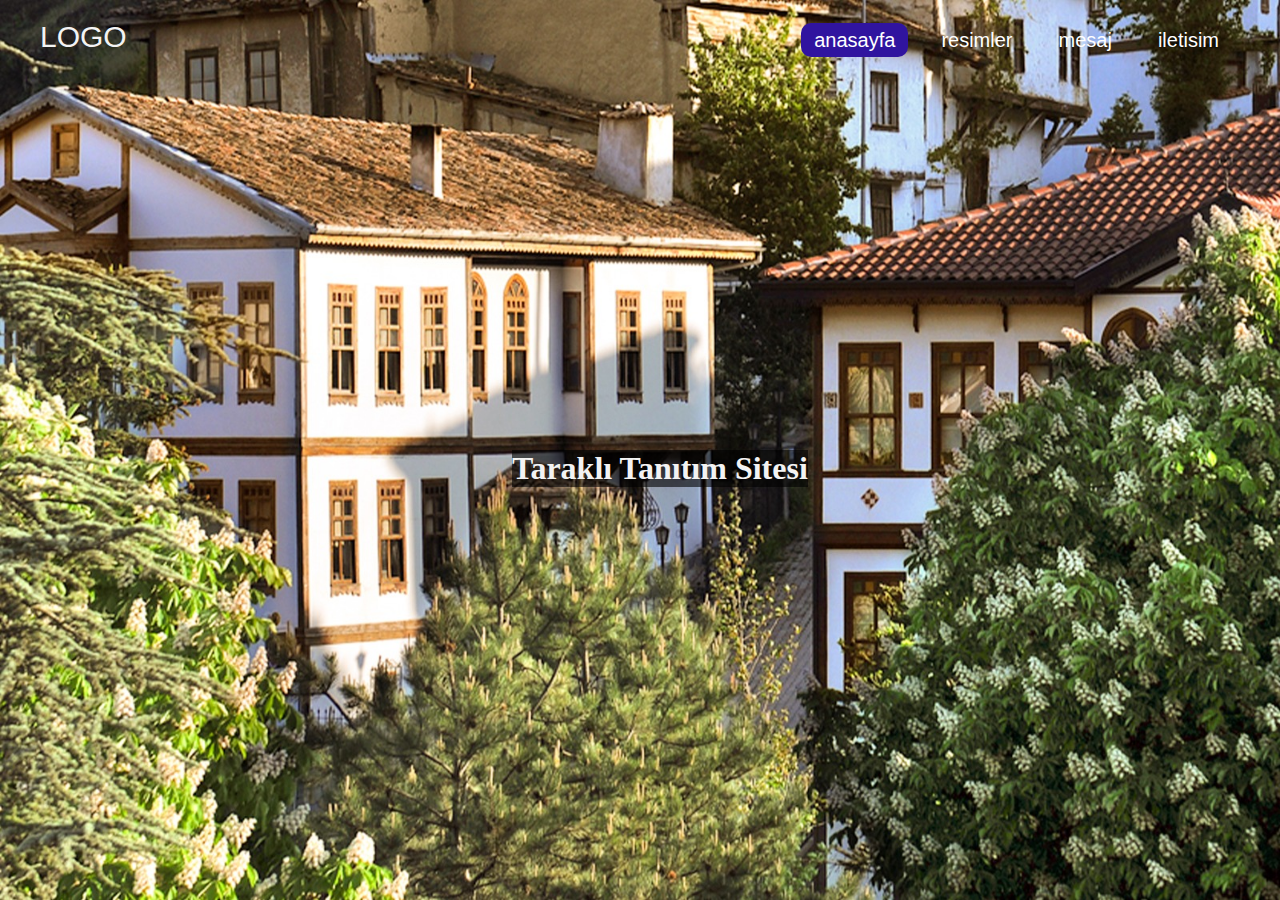
==== index.html @ 53ef000f "3" ====
<html>
    <head>
        <title>anasayfa</title>
        <link rel="stylesheet" href="styles.css">
    </head>
    <body>
        <div class="container-index">
            <div class="navbar">
                <div class="logo">
                    <a href="index.html">LOGO</a>
                </div>
                <ul>
                        <li><a href="index.html" class="active">anasayfa</a></li>
                        <li><a href="resimler.html">resimler</a></li>
                        <li><a href="mesaj.html">mesaj</a></li>
                        <li><a href="iletisim.html">iletisim</a></li>
                </ul>
            </div>

            <div class="center">
                <h1>Taraklı Tanıtım Sitesi</h1>
                <div class="buttons"></div>
            </div>
        </div>
    </body>
</html>
---- styles.css ----
*{
    margin: 0;
    padding: 0;
}

.container-index{
    background: url(resimler/tarakli-next.jpeg);
    height: 100vh;
    background-size: 100% 100%;
}

.container{
    height: 100vh;
    background-size: 100% 100%;
}

.container .navbar{
    width: 100%;
    height: 80px;
    background: rgba(5, 72, 26, 0.6)
}

.navbar .logo{
    display: inline-block;
    margin-left: 40px;
    margin-top: 20px;
}

.navbar .logo a{
    text-decoration: none;
    font-size: 30px;
    font-family:sans-serif;
    color: #f3f3f3;
}

.navbar ul{
    float: right;
    margin-right: 40px;
}

.navbar ul li{
    list-style: none;
    display: inline-block;
    margin: 0 8px;
    line-height: 80px;
}

.navbar ul li a{
    text-decoration: none;
    font-size: 20px;
    color: white;
    padding: 6px 13px;
    font-family: sans-serif;
}

.navbar ul li a.active,
.navbar ul li a:hover{
    background: #30149f;
    border-radius: 10px;
}

.container .center{
    position: absolute;
    top :50%;
    left: 50%;
    transform: translate(-50%,-50%);
    color: white;
    font-family: sans-serif;
    user-select: none;
}

.center{
    color: #f3f3f3;
    background: rgba(0, 0, 0, 0.6);
    position: absolute;
    top: 50%;
    left: 40%;
}
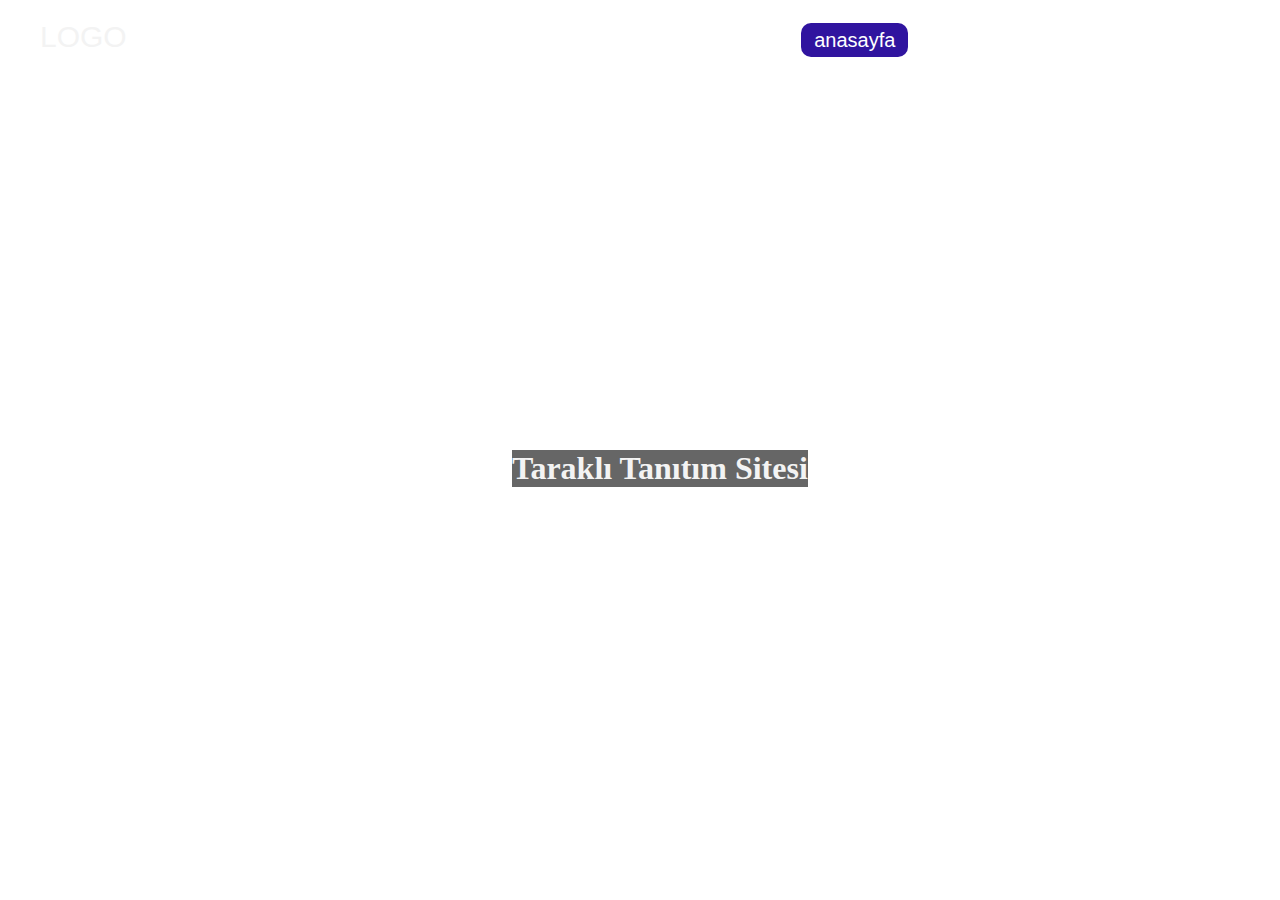
==== commit f2d00f9b: "Update index.html" ====
--- a/index.html
+++ b/index.html
@@ -1,7 +1,7 @@
 <html>
     <head>
         <title>anasayfa</title>
-        <link rel="stylesheet" href="styles.css">
+        <link rel="stylesheet" href="../css/styles.css">
     </head>
     <body>
         <div class="container-index">
@@ -11,9 +11,9 @@
                 </div>
                 <ul>
                         <li><a href="index.html" class="active">anasayfa</a></li>
-                        <li><a href="resimler.html">resimler</a></li>
-                        <li><a href="mesaj.html">mesaj</a></li>
-                        <li><a href="iletisim.html">iletisim</a></li>
+                        <li><a href="../html/resimler.html">resimler</a></li>
+                        <li><a href="../html/mesaj.html">mesaj</a></li>
+                        <li><a href="../html/iletisim.html">iletisim</a></li>
                 </ul>
             </div>
 
@@ -23,4 +23,4 @@
             </div>
         </div>
     </body>
-</html>+</html>
--- a/css/styles.css
+++ b/css/styles.css
@@ -0,0 +1,78 @@
+*{
+    margin: 0;
+    padding: 0;
+}
+
+.container-index{
+    background: url(resimler/tarakli-next.jpeg);
+    height: 100vh;
+    background-size: 100% 100%;
+}
+
+.container{
+    height: 100vh;
+    background-size: 100% 100%;
+}
+
+.container .navbar{
+    width: 100%;
+    height: 80px;
+    background: rgba(5, 72, 26, 0.6)
+}
+
+.navbar .logo{
+    display: inline-block;
+    margin-left: 40px;
+    margin-top: 20px;
+}
+
+.navbar .logo a{
+    text-decoration: none;
+    font-size: 30px;
+    font-family:sans-serif;
+    color: #f3f3f3;
+}
+
+.navbar ul{
+    float: right;
+    margin-right: 40px;
+}
+
+.navbar ul li{
+    list-style: none;
+    display: inline-block;
+    margin: 0 8px;
+    line-height: 80px;
+}
+
+.navbar ul li a{
+    text-decoration: none;
+    font-size: 20px;
+    color: white;
+    padding: 6px 13px;
+    font-family: sans-serif;
+}
+
+.navbar ul li a.active,
+.navbar ul li a:hover{
+    background: #30149f;
+    border-radius: 10px;
+}
+
+.container .center{
+    position: absolute;
+    top :50%;
+    left: 50%;
+    transform: translate(-50%,-50%);
+    color: white;
+    font-family: sans-serif;
+    user-select: none;
+}
+
+.center{
+    color: #f3f3f3;
+    background: rgba(0, 0, 0, 0.6);
+    position: absolute;
+    top: 50%;
+    left: 40%;
+}